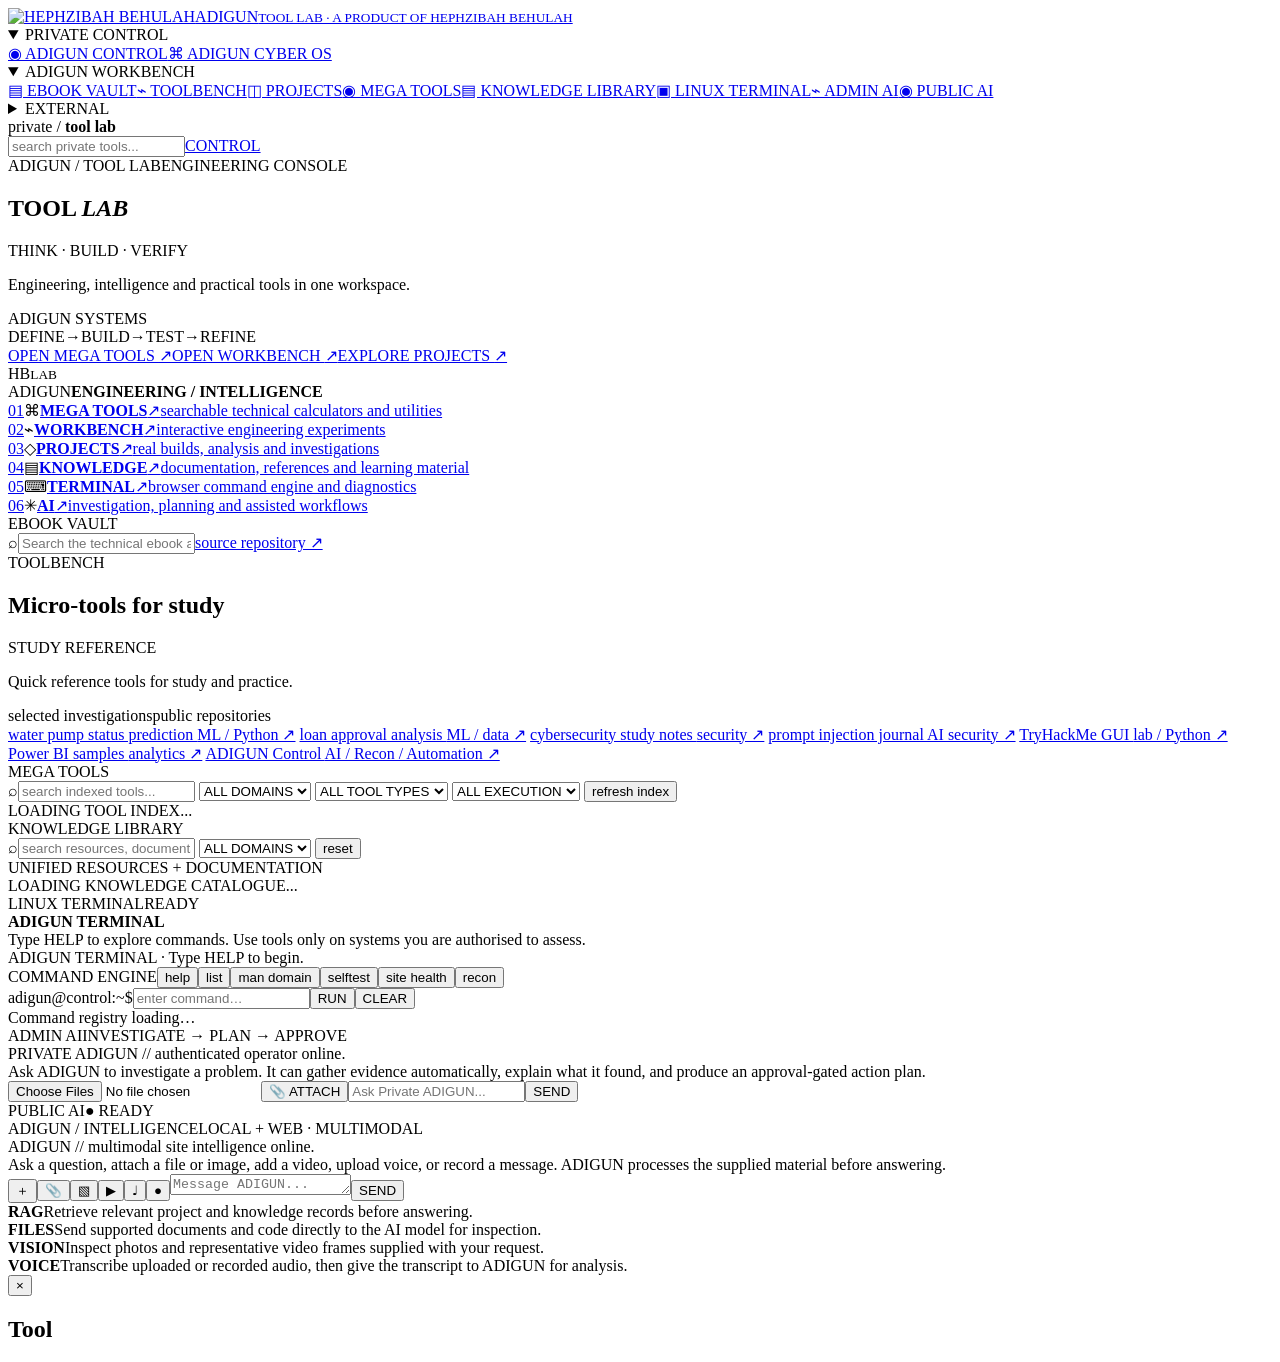
==== apps/admin/admin-tools.html @ a056a383 "Stage independent Adigun Control build" ====
<!doctype html>
<html lang="en">
<head>
<meta charset="utf-8"><meta name="viewport" content="width=device-width,initial-scale=1">
<title>ADIGUN Tool Lab | Hephzibah Behulah</title>
<meta name="robots" content="noindex,nofollow,noarchive">
<meta name="description" content="Private authenticated ADIGUN technical tool lab.">
<link rel="preconnect" href="https://fonts.googleapis.com"><link rel="preconnect" href="https://fonts.gstatic.com" crossorigin>
<link href="https://fonts.googleapis.com/css2?family=Inter:wght@400;500;600;700;800&family=JetBrains+Mono:wght@400;500;700&display=swap" rel="stylesheet">
<link rel="stylesheet" href="css/osint-redesign.css?v=20260925-11"><link rel="stylesheet" href="css/adigun-admin.css?v=20260926-1"><link rel="stylesheet" href="css/ai-lab.css?v=20261004-1"><link rel="stylesheet" href="css/hb-global-search.css?v=20260928-2"><link rel="stylesheet" href="css/hb-bot-chat.css?v=20261010-1">
<link rel="stylesheet" href="css/mobile-system.css?v=20261004-3"><link rel="stylesheet" href="css/progressive-disclosure.css?v=20261009-2">
<link rel="stylesheet" href="css/adigun-sidebar.css?v=20261010-1">
<link rel="stylesheet" href="css/tool-lab-layout.css?v=20261010-1"><link rel="stylesheet" href="css/tool-lab-sci-fi.css?v=20261011-1">
</head>
<body class="osint-redesign adigun-private-tools">
<div class="os-shell">
<aside class="os-sidebar"><a class="os-brand hb-product-lockup" href="/admin/" aria-label="HEPHZIBAH BEHULAH, ADIGUN Tool Lab"><span class="hb-company-wordmark"><img class="hb-company-logo" src="/_hb/hephzibah-behulah-official.jpg" alt="HEPHZIBAH BEHULAH"></span><span class="hb-brand-divider" aria-hidden="true"></span><span class="hb-product-wordmark">ADIGUN<small>TOOL LAB · A PRODUCT OF HEPHZIBAH BEHULAH</small></span></a>
<details class="os-nav-dropdown" data-nav-group="private-control" open><summary class="os-side-label">PRIVATE CONTROL</summary><nav class="os-nav"><a href="/admin/">◉ ADIGUN CONTROL</a><a href="/admin/cyber-os/">⌘ ADIGUN CYBER OS</a></nav></details>
<details class="os-nav-dropdown" data-nav-group="workbench" open><summary class="os-side-label">ADIGUN WORKBENCH</summary><nav class="os-nav">

<a class="active" href="#ebookVault">▤ EBOOK VAULT</a><a href="#toolbench">⌁ TOOLBENCH</a><a href="#projects">◫ PROJECTS</a><a href="#megaTools">◉ MEGA TOOLS</a><a href="#knowledgeLibrary">▤ KNOWLEDGE LIBRARY</a><a href="#terminal">▣ LINUX TERMINAL</a><a href="#operator">⌁ ADMIN AI</a><a href="#ai-agent">◉ PUBLIC AI</a>
</nav></details>
<details class="os-nav-dropdown" data-nav-group="external"><summary class="os-side-label">EXTERNAL</summary><nav class="os-nav">
<a href="https://hephzibahbehulah.com">← PUBLIC SITE</a><a href="https://github.com/HephzibahBehulah">◉ GitHub</a><a href="https://www.linkedin.com/in/isaacoluwoleadigun">in LinkedIn</a><a href="https://x.com/HephzibahBehulah">𝕏 X</a><a href="https://www.facebook.com/HephzibahBehulah">f Facebook</a><a href="https://gitbook.io/">▤ GitBook</a>
</nav></details>
</aside>
<main class="os-main"><header class="os-top"><div class="os-breadcrumb">private / <b>tool lab</b></div><div class="os-top-actions"><input id="globalResourceSearch" class="os-search" placeholder="search private tools..." aria-label="Search private tools"><a class="os-btn" href="/admin">CONTROL</a></div></header>
<div class="os-content" id="overview">
<section class="os-hero tool-lab-command-deck" aria-labelledby="toolLabHeading">
  <div class="tool-lab-hero-grid">
    <div class="os-panel tool-lab-identity">
      <div class="os-panel-head"><span>ADIGUN / TOOL LAB</span><span class="tool-lab-mark">ENGINEERING CONSOLE</span></div>
      <div class="os-panel-body">
        <div class="tool-lab-title-row">
          <div class="tool-lab-title-lockup"><h1 class="os-title" id="toolLabHeading">TOOL <em>LAB</em></h1></div>
          <div class="tool-lab-mission"><span class="tool-label">THINK · BUILD · VERIFY</span><p>Engineering, intelligence and practical tools in one workspace.</p><div class="tool-lab-orbit-tag"><span></span> ADIGUN SYSTEMS</div></div>
        </div>
        <div class="tool-lab-flow" aria-label="Workflow"><span>DEFINE</span><b>→</b><span>BUILD</span><b>→</b><span>TEST</span><b>→</b><span>REFINE</span></div>
        <div class="os-actions"><a class="os-btn primary" href="#megaTools">OPEN MEGA TOOLS <span aria-hidden="true">↗</span></a><a class="os-btn" href="#toolbench">OPEN WORKBENCH <span aria-hidden="true">↗</span></a><a class="os-btn" href="#projects">EXPLORE PROJECTS <span aria-hidden="true">↗</span></a></div>
      </div>
    </div>
    <aside class="os-panel tool-lab-instrument-panel" aria-label="Technical system illustration">
      <div class="tool-orbit-visual" aria-hidden="true"><div class="tool-orbit orbit-one"></div><div class="tool-orbit orbit-two"></div><div class="tool-orbit orbit-three"></div><div class="tool-orbit-core"><span>HB</span><small>LAB</small></div><i class="tool-orbit-node node-one"></i><i class="tool-orbit-node node-two"></i><i class="tool-orbit-node node-three"></i></div>
      <div class="tool-visual-caption"><span>ADIGUN</span><b>ENGINEERING / INTELLIGENCE</b></div>
    </aside>
  </div>
  <nav class="tool-lab-capability-grid" aria-label="Tool Lab destinations">
    <div class="tool-destination destination-cyan"><a class="tool-destination-index" href="#megaTools">01</a><span class="tool-destination-symbol" aria-hidden="true">⌘</span><a class="tool-destination-title" href="#megaTools"><b>MEGA TOOLS</b><span aria-hidden="true">↗</span></a><a class="tool-destination-description" href="#megaTools">searchable technical calculators and utilities</a></div>
    <div class="tool-destination destination-violet"><a class="tool-destination-index" href="#toolbench">02</a><span class="tool-destination-symbol" aria-hidden="true">⌁</span><a class="tool-destination-title" href="#toolbench"><b>WORKBENCH</b><span aria-hidden="true">↗</span></a><a class="tool-destination-description" href="#toolbench">interactive engineering experiments</a></div>
    <div class="tool-destination destination-green"><a class="tool-destination-index" href="#projects">03</a><span class="tool-destination-symbol" aria-hidden="true">◇</span><a class="tool-destination-title" href="#projects"><b>PROJECTS</b><span aria-hidden="true">↗</span></a><a class="tool-destination-description" href="#projects">real builds, analysis and investigations</a></div>
    <div class="tool-destination destination-blue"><a class="tool-destination-index" href="#knowledgeLibrary">04</a><span class="tool-destination-symbol" aria-hidden="true">▤</span><a class="tool-destination-title" href="#knowledgeLibrary"><b>KNOWLEDGE</b><span aria-hidden="true">↗</span></a><a class="tool-destination-description" href="#knowledgeLibrary">documentation, references and learning material</a></div>
    <div class="tool-destination destination-amber"><a class="tool-destination-index" href="#terminal">05</a><span class="tool-destination-symbol" aria-hidden="true">⌨</span><a class="tool-destination-title" href="#terminal"><b>TERMINAL</b><span aria-hidden="true">↗</span></a><a class="tool-destination-description" href="#terminal">browser command engine and diagnostics</a></div>
    <div class="tool-destination destination-pink"><a class="tool-destination-index" href="#operator">06</a><span class="tool-destination-symbol" aria-hidden="true">✳</span><a class="tool-destination-title" href="#operator"><b>AI</b><span aria-hidden="true">↗</span></a><a class="tool-destination-description" href="#operator">investigation, planning and assisted workflows</a></div>
  </nav>
</section>
<section class="resource-hub" id="ebookVault"><div class="os-panel"><div class="os-panel-head"><span>EBOOK VAULT</span><span id="ebookCount" style="display:none">indexing</span></div>
<div class="resource-controls"><label><span>⌕</span><input id="ebookSearch" placeholder="Search the technical ebook archive..."></label><a class="os-mini" href="https://github.com/HephzibahBehulah/Hacking-Security-Ebooks" target="_blank" rel="noopener">source repository ↗</a></div>
<div id="ebookGrid" class="ebook-grid"></div></div></section>

<section class="resource-hub" id="toolbench"><div class="os-panel"><div class="os-panel-head"><span>TOOLBENCH</span><span style="display:none">browser only</span></div><div class="os-panel-body"><div class="toolbench-intro"><div><h2>Micro-tools for study</h2><div class="hb-ref-label">STUDY REFERENCE</div><p>Quick reference tools for study and practice.</p></div><div id="microTools" class="micro-tools"></div></div></div></div></section>

<section class="hb-project-workspace os-grid" id="projects"><div class="os-panel"><div class="os-panel-head"><span>selected investigations</span><span>public repositories</span></div><div class="os-panel-body os-list">
<a class="os-item" href="https://github.com/HephzibahBehulah/Water-Pump-Status-Prediction-ML" target="_blank">water pump status prediction <span>ML / Python ↗</span></a>
<a class="os-item" href="https://github.com/HephzibahBehulah/ReDI2025_ML_Isaac_Loan_Approval_Project" target="_blank">loan approval analysis <span>ML / data ↗</span></a>
<a class="os-item" href="https://github.com/HephzibahBehulah/cybersecurity-study-notes" target="_blank">cybersecurity study notes <span>security ↗</span></a>
<a class="os-item" href="https://github.com/HephzibahBehulah/Prompt-Injection-Learning-Journal" target="_blank">prompt injection journal <span>AI security ↗</span></a>
<a class="os-item" href="https://github.com/HephzibahBehulah/Tryhackme-GUI" target="_blank">TryHackMe GUI <span>lab / Python ↗</span></a>
<a class="os-item" href="https://github.com/HephzibahBehulah/powerbi-desktop-samples" target="_blank">Power BI samples <span>analytics ↗</span></a>
<a class="os-item" href="/admin/">ADIGUN Control <span>AI / Recon / Automation ↗</span></a>
</div></div><div class="os-panel hb-workbench-panel"><div id="technicalWorkbench"></div></div>
</section>

<section class="os-panel mega-section" id="megaTools">
  <div class="os-panel-head"><span>MEGA TOOLS</span><span id="megaToolCount" style="display:none">loading...</span></div>
  <div class="resource-controls">
    <label><span>⌕</span><input id="megaToolSearch" placeholder="search indexed tools..." aria-label="Search mega tool index"></label>
    <select id="megaToolCategory" aria-label="Filter mega tools"><option value="all">ALL DOMAINS</option></select>
    <select id="megaToolType" aria-label="Filter mega tool type"><option value="all">ALL TOOL TYPES</option></select>
    <select id="megaToolExecution" aria-label="Filter mega tool execution"><option value="all">ALL EXECUTION</option></select>
    <button id="megaToolRefresh" class="os-mini" type="button">refresh index</button>
  </div>
    <div id="megaToolGrid" class="intel-grid"><div class="intel-empty">LOADING TOOL INDEX...</div></div>
</section>

<section class="os-panel mega-section" id="knowledgeLibrary">
  <div class="os-panel-head"><span>KNOWLEDGE LIBRARY</span><span id="docIndexCount" style="display:none">catalogue</span></div>
  <div class="resource-controls">
    <label><span>⌕</span><input id="docSearch" placeholder="search resources, documentation, OSINT, Linux, DFIR, OT, engineering..." aria-label="Search knowledge library"></label>
    <select id="docCategory"><option value="all">ALL DOMAINS</option></select>
    <button id="docReset" class="os-mini" type="button">reset</button>
  </div>
  <div class="hb-ref-label">UNIFIED RESOURCES + DOCUMENTATION</div>
  <div id="docGrid" class="intel-grid"><div class="intel-empty">LOADING KNOWLEDGE CATALOGUE...</div></div>
</section>

<section class="os-panel admin-section" id="terminal"><div class="os-panel-head"><span>LINUX TERMINAL</span><span id="terminalState">READY</span></div><div class="admin-terminal" aria-label="ADIGUN Control Terminal"><div class="admin-terminal-banner"><strong>ADIGUN TERMINAL</strong><br>Type HELP to explore commands. Use tools only on systems you are authorised to assess.</div><div id="adigunTerminal" class="admin-terminal-screen" role="log" aria-live="polite"><div class="admin-terminal-line system">ADIGUN TERMINAL · Type HELP to begin.</div></div><div class="admin-terminal-composer"><div class="admin-terminal-hints"><span>COMMAND ENGINE</span><button type="button" data-terminal-command="help">help</button><button type="button" data-terminal-command="list">list</button><button type="button" data-terminal-command="man domain">man domain</button><button type="button" data-terminal-command="selftest">selftest</button><button type="button" data-terminal-command="site health">site health</button><button type="button" data-terminal-command="recon">recon</button></div><div class="admin-terminal-input-row"><span class="admin-terminal-prompt">adigun@control:~$</span><input id="terminalCommand" class="admin-terminal-command" list="terminalCommands" placeholder="enter command…" autocomplete="off" spellcheck="false" aria-label="Terminal command"><datalist id="terminalCommands"></datalist><button class="os-btn primary" id="terminalRun" type="button">RUN</button><button class="os-btn" id="terminalClear" type="button">CLEAR</button></div><div class="admin-terminal-status" id="terminalMeta">Command registry loading…</div></div></div></section>

<section class="os-panel admin-section" id="operator"><div class="os-panel-head"><span>ADMIN AI</span><span>INVESTIGATE → PLAN → APPROVE</span></div><div class="admin-chat"><div class="admin-chat-messages" id="adminMessages"><div class="admin-chat-message system">PRIVATE ADIGUN // authenticated operator online.</div><div class="admin-chat-message assistant">Ask ADIGUN to investigate a problem. It can gather evidence automatically, explain what it found, and produce an approval-gated action plan.</div></div><div class="admin-attachments" id="adminAttachmentChips"></div><div class="admin-chat-input"><input id="adminAttachmentInput" type="file" multiple accept=".pdf,.doc,.docx,.txt,.md,.csv,.json,.log,.xml,.xlsx,.xls,.yaml,.yml,.js,.ts,.py,.html,.css,.sql,.sh,.png,.jpg,.jpeg,.webp,.gif"><button class="os-btn" id="adminAttach" type="button">📎 ATTACH</button><input id="adminInput" placeholder="Ask Private ADIGUN..." autocomplete="off"><button id="adminSend" class="os-btn primary" type="button">SEND</button></div></div></section>

<section class="os-panel ai-section admin-section" id="ai-agent"><div class="os-panel-head"><span>PUBLIC AI</span><span id="aiState">● READY</span></div><div class="ai-agent-grid"><div class="ai-console"><div class="ai-console-head"><span>ADIGUN / INTELLIGENCE</span><span>LOCAL + WEB · MULTIMODAL</span></div><div id="aiMessages" class="ai-messages"><div class="ai-message system">ADIGUN // multimodal site intelligence online.</div><div class="ai-message assistant">Ask a question, attach a file or image, add a video, upload voice, or record a message. ADIGUN processes the supplied material before answering.</div></div><div class="ai-composer"><div id="aiAttachmentChips" class="ai-attachment-chips" aria-live="polite"></div><div class="ai-input-row"><button id="aiAdd" class="ai-icon-btn" type="button" title="Add an attachment" aria-label="Add an attachment">＋</button><button id="aiFile" class="ai-icon-btn" type="button" title="Attach a file" aria-label="Attach a file">📎</button><button id="aiPhoto" class="ai-icon-btn" type="button" title="Attach a photo or image" aria-label="Attach a photo or image">▧</button><button id="aiVideo" class="ai-icon-btn" type="button" title="Attach a video" aria-label="Attach a video">▶</button><button id="aiVoice" class="ai-icon-btn" type="button" title="Attach voice or audio" aria-label="Attach voice or audio">♩</button><button id="aiRecord" class="ai-icon-btn record" type="button" title="Record a voice message" aria-label="Record a voice message">●</button><textarea id="aiInput" rows="1" placeholder="Message ADIGUN... attach files, photos or video, add voice, or record." autocomplete="off"></textarea><button id="aiSend" class="os-btn primary" type="button">SEND</button></div><input id="aiFileInput" type="file" hidden multiple accept=".pdf,.doc,.docx,.txt,.md,.csv,.json,.log,.xml,.xlsx,.xls,.yaml,.yml,.js,.ts,.py,.html,.css,.sql,.sh,.zip,.rtf,.odt,.ods,.ppt,.pptx"><input id="aiPhotoInput" type="file" hidden multiple accept="image/png,image/jpeg,image/webp,image/gif"><input id="aiVideoInput" type="file" hidden multiple accept="video/mp4,video/webm,video/quicktime,video/x-matroska"><input id="aiVoiceInput" type="file" hidden multiple accept="audio/*"></div></div><div class="ai-capabilities"><div class="ai-card"><b>RAG</b><span>Retrieve relevant project and knowledge records before answering.</span></div><div class="ai-card"><b>FILES</b><span>Send supported documents and code directly to the AI model for inspection.</span></div><div class="ai-card"><b>VISION</b><span>Inspect photos and representative video frames supplied with your request.</span></div><div class="ai-card"><b>VOICE</b><span>Transcribe uploaded or recorded audio, then give the transcript to ADIGUN for analysis.</span></div></div></div></section>
</div></main></div>
<div id="resourceToolModal" class="resource-tool-modal" aria-hidden="true"><div class="resource-tool-card"><button id="resourceToolClose" class="dialog-close">×</button><h2 id="resourceToolTitle">Tool</h2><div id="resourceToolBody"></div></div></div>
<script src="https://cdn.jsdelivr.net/npm/marked@18.0.14/lib/marked.umd.min.js"></script><script src="https://cdn.jsdelivr.net/npm/dompurify@3.4.16/dist/purify.min.js"></script><link rel="stylesheet" href="https://cdn.jsdelivr.net/npm/katex@0.18.9/dist/katex.min.css"><script src="https://cdn.jsdelivr.net/npm/katex@0.18.9/dist/katex.min.js"></script><script src="https://cdn.jsdelivr.net/npm/katex@0.18.9/dist/contrib/auto-render.min.js"></script><script src="js/adigun-renderer.js?v=20260926-1"></script><script src="js/adigun-memory.js?v=20261007-1"></script><script src="js/adigun-agent.js?v=20260926-1"></script><script src="js/hb-bot-chat.js?v=20261010-1"></script><script src="js/osint-redesign.js?v=20260925-12"></script><script src="js/global-search.js?v=20261009-2"></script><script src="js/terminal.js?v=20260925-2"></script><script src="js/terminal-expansion.js?v=20260925-1"></script><script src="js/technical-workbench.js?v=20261004-2"></script><script src="js/engineering-calculators-local.js?v=20261004-1"></script><script src="js/engineering-library.js?v=20261004-1"></script><script src="js/intelligence-map.js?v=20260924-1"></script><script src="js/mega-tools.js?v=20261009-5"></script><script src="js/intelligence-core.js?v=20261004-1"></script><script src="js/adigun-command-engine.js?v=20260930-3"></script><script src="js/adigun-admin.js?v=20261001-1"></script><script src="js/adigun-private-operator.js?v=20260930-3"></script><script src="js/adigun-terminal-controller-v2.js?v=20261001-1"></script><script src="js/ai-lab.js?v=20261004-1"></script>
<script src="js/language-system.js?v=20261024-1"></script>
<script src="js/progressive-disclosure.js?v=20261009-2"></script>
<script src="js/adigun-sidebar.js?v=20261010-1"></script>
</body></html>
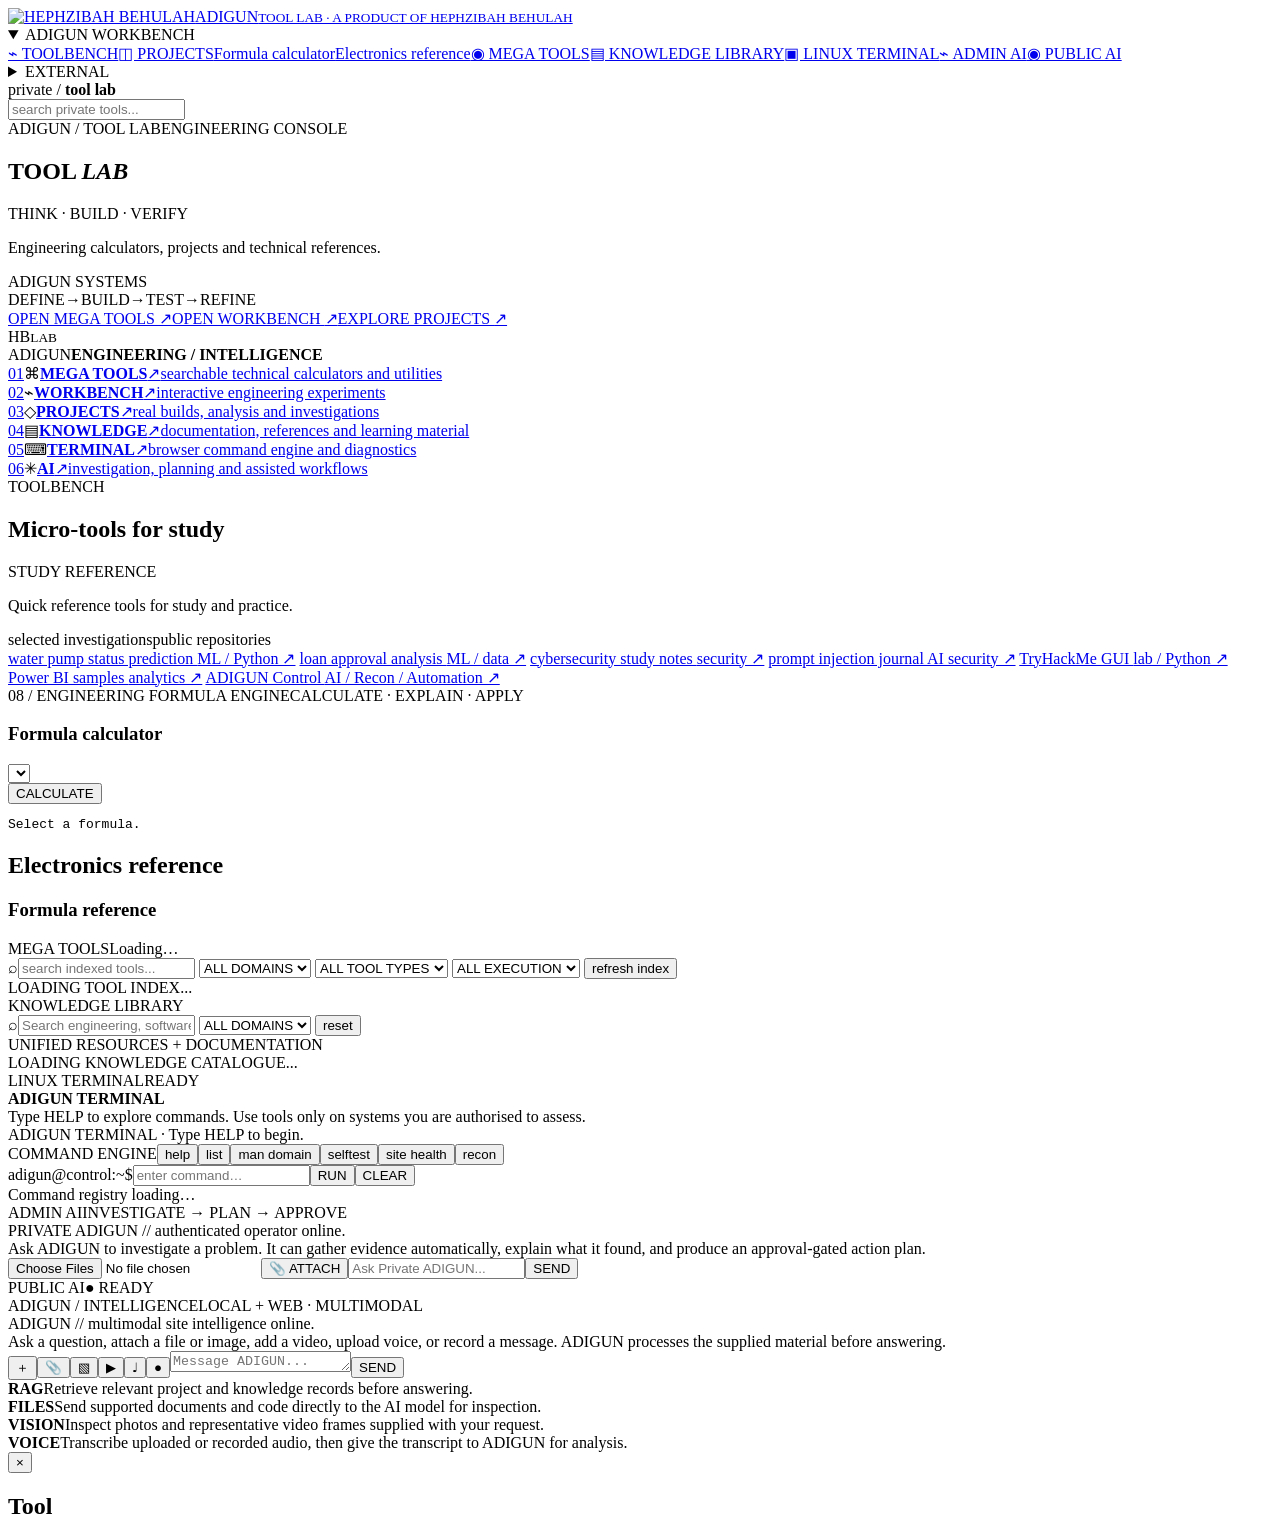
==== commit f083a120: "Unify Admin navigation and separate engineering and security catalogs" ====
--- a/apps/admin/admin-tools.html
+++ b/apps/admin/admin-tools.html
@@ -15,25 +15,24 @@
 <body class="osint-redesign adigun-private-tools">
 <div class="os-shell">
 <aside class="os-sidebar"><a class="os-brand hb-product-lockup" href="/admin/" aria-label="HEPHZIBAH BEHULAH, ADIGUN Tool Lab"><span class="hb-company-wordmark"><img class="hb-company-logo" src="/_hb/hephzibah-behulah-official.jpg" alt="HEPHZIBAH BEHULAH"></span><span class="hb-brand-divider" aria-hidden="true"></span><span class="hb-product-wordmark">ADIGUN<small>TOOL LAB · A PRODUCT OF HEPHZIBAH BEHULAH</small></span></a>
-<details class="os-nav-dropdown" data-nav-group="private-control" open><summary class="os-side-label">PRIVATE CONTROL</summary><nav class="os-nav"><a href="/admin/">◉ ADIGUN CONTROL</a><a href="/admin/cyber-os/">⌘ ADIGUN CYBER OS</a></nav></details>
 <details class="os-nav-dropdown" data-nav-group="workbench" open><summary class="os-side-label">ADIGUN WORKBENCH</summary><nav class="os-nav">
 
-<a class="active" href="#ebookVault">▤ EBOOK VAULT</a><a href="#toolbench">⌁ TOOLBENCH</a><a href="#projects">◫ PROJECTS</a><a href="#megaTools">◉ MEGA TOOLS</a><a href="#knowledgeLibrary">▤ KNOWLEDGE LIBRARY</a><a href="#terminal">▣ LINUX TERMINAL</a><a href="#operator">⌁ ADMIN AI</a><a href="#ai-agent">◉ PUBLIC AI</a>
+<a href="#toolbench">⌁ TOOLBENCH</a><a href="#projects">◫ PROJECTS</a><a href="#formulas">Formula calculator</a><a href="#engineering-reference">Electronics reference</a><a href="#megaTools">◉ MEGA TOOLS</a><a href="#knowledgeLibrary">▤ KNOWLEDGE LIBRARY</a><a href="#terminal">▣ LINUX TERMINAL</a><a href="#operator">⌁ ADMIN AI</a><a href="#ai-agent">◉ PUBLIC AI</a>
 </nav></details>
 <details class="os-nav-dropdown" data-nav-group="external"><summary class="os-side-label">EXTERNAL</summary><nav class="os-nav">
 <a href="https://hephzibahbehulah.com">← PUBLIC SITE</a><a href="https://github.com/HephzibahBehulah">◉ GitHub</a><a href="https://www.linkedin.com/in/isaacoluwoleadigun">in LinkedIn</a><a href="https://x.com/HephzibahBehulah">𝕏 X</a><a href="https://www.facebook.com/HephzibahBehulah">f Facebook</a><a href="https://gitbook.io/">▤ GitBook</a>
 </nav></details>
 </aside>
-<main class="os-main"><header class="os-top"><div class="os-breadcrumb">private / <b>tool lab</b></div><div class="os-top-actions"><input id="globalResourceSearch" class="os-search" placeholder="search private tools..." aria-label="Search private tools"><a class="os-btn" href="/admin">CONTROL</a></div></header>
+<main class="os-main"><header class="os-top"><div class="os-breadcrumb">private / <b>tool lab</b></div><div class="os-top-actions"><input id="globalResourceSearch" class="os-search" placeholder="search private tools..." aria-label="Search private tools"></div></header>
 <div class="os-content" id="overview">
-<section class="os-hero tool-lab-command-deck" aria-labelledby="toolLabHeading">
+<section class="os-hero tool-lab-command-deck" id="tool-lab-overview" aria-labelledby="toolLabHeading">
   <div class="tool-lab-hero-grid">
     <div class="os-panel tool-lab-identity">
       <div class="os-panel-head"><span>ADIGUN / TOOL LAB</span><span class="tool-lab-mark">ENGINEERING CONSOLE</span></div>
       <div class="os-panel-body">
         <div class="tool-lab-title-row">
           <div class="tool-lab-title-lockup"><h1 class="os-title" id="toolLabHeading">TOOL <em>LAB</em></h1></div>
-          <div class="tool-lab-mission"><span class="tool-label">THINK · BUILD · VERIFY</span><p>Engineering, intelligence and practical tools in one workspace.</p><div class="tool-lab-orbit-tag"><span></span> ADIGUN SYSTEMS</div></div>
+          <div class="tool-lab-mission"><span class="tool-label">THINK · BUILD · VERIFY</span><p>Engineering calculators, projects and technical references.</p><div class="tool-lab-orbit-tag"><span></span> ADIGUN SYSTEMS</div></div>
         </div>
         <div class="tool-lab-flow" aria-label="Workflow"><span>DEFINE</span><b>→</b><span>BUILD</span><b>→</b><span>TEST</span><b>→</b><span>REFINE</span></div>
         <div class="os-actions"><a class="os-btn primary" href="#megaTools">OPEN MEGA TOOLS <span aria-hidden="true">↗</span></a><a class="os-btn" href="#toolbench">OPEN WORKBENCH <span aria-hidden="true">↗</span></a><a class="os-btn" href="#projects">EXPLORE PROJECTS <span aria-hidden="true">↗</span></a></div>
@@ -53,9 +52,7 @@
     <div class="tool-destination destination-pink"><a class="tool-destination-index" href="#operator">06</a><span class="tool-destination-symbol" aria-hidden="true">✳</span><a class="tool-destination-title" href="#operator"><b>AI</b><span aria-hidden="true">↗</span></a><a class="tool-destination-description" href="#operator">investigation, planning and assisted workflows</a></div>
   </nav>
 </section>
-<section class="resource-hub" id="ebookVault"><div class="os-panel"><div class="os-panel-head"><span>EBOOK VAULT</span><span id="ebookCount" style="display:none">indexing</span></div>
-<div class="resource-controls"><label><span>⌕</span><input id="ebookSearch" placeholder="Search the technical ebook archive..."></label><a class="os-mini" href="https://github.com/HephzibahBehulah/Hacking-Security-Ebooks" target="_blank" rel="noopener">source repository ↗</a></div>
-<div id="ebookGrid" class="ebook-grid"></div></div></section>
+
 
 <section class="resource-hub" id="toolbench"><div class="os-panel"><div class="os-panel-head"><span>TOOLBENCH</span><span style="display:none">browser only</span></div><div class="os-panel-body"><div class="toolbench-intro"><div><h2>Micro-tools for study</h2><div class="hb-ref-label">STUDY REFERENCE</div><p>Quick reference tools for study and practice.</p></div><div id="microTools" class="micro-tools"></div></div></div></div></section>
 
@@ -70,8 +67,10 @@
 </div></div><div class="os-panel hb-workbench-panel"><div id="technicalWorkbench"></div></div>
 </section>
 
-<section class="os-panel mega-section" id="megaTools">
-  <div class="os-panel-head"><span>MEGA TOOLS</span><span id="megaToolCount" style="display:none">loading...</span></div>
+<section class="os-panel" id="formulas"><div class="os-panel-head"><span>08 / ENGINEERING FORMULA ENGINE</span><span>CALCULATE · EXPLAIN · APPLY</span></div><div class="formula-layout"><div id="formulaGrid" class="cyber-grid"></div><div class="calculator"><h3>Formula calculator</h3><select id="formulaSelect"></select><div id="formulaInputs"></div><button class="os-btn primary" id="calculateFormula">CALCULATE</button><pre id="formulaResult">Select a formula.</pre></div></div></section>
+<section class="os-panel" id="engineering-reference"><h2>Electronics reference</h2><div id="engineeringConcepts"></div><h3>Formula reference</h3><div id="formulaReference"></div></section>
+<section class="os-panel mega-section" id="megaTools" data-catalog-scope="tool-lab">
+  <div class="os-panel-head"><span>MEGA TOOLS</span><span id="megaToolCount" role="status">Loading…</span></div>
   <div class="resource-controls">
     <label><span>⌕</span><input id="megaToolSearch" placeholder="search indexed tools..." aria-label="Search mega tool index"></label>
     <select id="megaToolCategory" aria-label="Filter mega tools"><option value="all">ALL DOMAINS</option></select>
@@ -85,7 +84,7 @@
 <section class="os-panel mega-section" id="knowledgeLibrary">
   <div class="os-panel-head"><span>KNOWLEDGE LIBRARY</span><span id="docIndexCount" style="display:none">catalogue</span></div>
   <div class="resource-controls">
-    <label><span>⌕</span><input id="docSearch" placeholder="search resources, documentation, OSINT, Linux, DFIR, OT, engineering..." aria-label="Search knowledge library"></label>
+    <label><span>⌕</span><input id="docSearch" placeholder="Search engineering, software and data references" aria-label="Search knowledge library"></label>
     <select id="docCategory"><option value="all">ALL DOMAINS</option></select>
     <button id="docReset" class="os-mini" type="button">reset</button>
   </div>
@@ -99,10 +98,10 @@
 
 <section class="os-panel ai-section admin-section" id="ai-agent"><div class="os-panel-head"><span>PUBLIC AI</span><span id="aiState">● READY</span></div><div class="ai-agent-grid"><div class="ai-console"><div class="ai-console-head"><span>ADIGUN / INTELLIGENCE</span><span>LOCAL + WEB · MULTIMODAL</span></div><div id="aiMessages" class="ai-messages"><div class="ai-message system">ADIGUN // multimodal site intelligence online.</div><div class="ai-message assistant">Ask a question, attach a file or image, add a video, upload voice, or record a message. ADIGUN processes the supplied material before answering.</div></div><div class="ai-composer"><div id="aiAttachmentChips" class="ai-attachment-chips" aria-live="polite"></div><div class="ai-input-row"><button id="aiAdd" class="ai-icon-btn" type="button" title="Add an attachment" aria-label="Add an attachment">＋</button><button id="aiFile" class="ai-icon-btn" type="button" title="Attach a file" aria-label="Attach a file">📎</button><button id="aiPhoto" class="ai-icon-btn" type="button" title="Attach a photo or image" aria-label="Attach a photo or image">▧</button><button id="aiVideo" class="ai-icon-btn" type="button" title="Attach a video" aria-label="Attach a video">▶</button><button id="aiVoice" class="ai-icon-btn" type="button" title="Attach voice or audio" aria-label="Attach voice or audio">♩</button><button id="aiRecord" class="ai-icon-btn record" type="button" title="Record a voice message" aria-label="Record a voice message">●</button><textarea id="aiInput" rows="1" placeholder="Message ADIGUN... attach files, photos or video, add voice, or record." autocomplete="off"></textarea><button id="aiSend" class="os-btn primary" type="button">SEND</button></div><input id="aiFileInput" type="file" hidden multiple accept=".pdf,.doc,.docx,.txt,.md,.csv,.json,.log,.xml,.xlsx,.xls,.yaml,.yml,.js,.ts,.py,.html,.css,.sql,.sh,.zip,.rtf,.odt,.ods,.ppt,.pptx"><input id="aiPhotoInput" type="file" hidden multiple accept="image/png,image/jpeg,image/webp,image/gif"><input id="aiVideoInput" type="file" hidden multiple accept="video/mp4,video/webm,video/quicktime,video/x-matroska"><input id="aiVoiceInput" type="file" hidden multiple accept="audio/*"></div></div><div class="ai-capabilities"><div class="ai-card"><b>RAG</b><span>Retrieve relevant project and knowledge records before answering.</span></div><div class="ai-card"><b>FILES</b><span>Send supported documents and code directly to the AI model for inspection.</span></div><div class="ai-card"><b>VISION</b><span>Inspect photos and representative video frames supplied with your request.</span></div><div class="ai-card"><b>VOICE</b><span>Transcribe uploaded or recorded audio, then give the transcript to ADIGUN for analysis.</span></div></div></div></section>
 </div></main></div>
-<div id="resourceToolModal" class="resource-tool-modal" aria-hidden="true"><div class="resource-tool-card"><button id="resourceToolClose" class="dialog-close">×</button><h2 id="resourceToolTitle">Tool</h2><div id="resourceToolBody"></div></div></div>
+<div id="resourceToolModal" role="dialog" aria-modal="true" aria-labelledby="resourceToolTitle" class="resource-tool-modal" aria-hidden="true"><div class="resource-tool-card"><button id="resourceToolClose" type="button" aria-label="Close tool" class="dialog-close">×</button><h2 id="resourceToolTitle">Tool</h2><div id="resourceToolBody"></div></div></div>
 <script src="https://cdn.jsdelivr.net/npm/marked@18.0.14/lib/marked.umd.min.js"></script><script src="https://cdn.jsdelivr.net/npm/dompurify@3.4.16/dist/purify.min.js"></script><link rel="stylesheet" href="https://cdn.jsdelivr.net/npm/katex@0.18.9/dist/katex.min.css"><script src="https://cdn.jsdelivr.net/npm/katex@0.18.9/dist/katex.min.js"></script><script src="https://cdn.jsdelivr.net/npm/katex@0.18.9/dist/contrib/auto-render.min.js"></script><script src="js/adigun-renderer.js?v=20260926-1"></script><script src="js/adigun-memory.js?v=20261007-1"></script><script src="js/adigun-agent.js?v=20260926-1"></script><script src="js/hb-bot-chat.js?v=20261010-1"></script><script src="js/osint-redesign.js?v=20260925-12"></script><script src="js/global-search.js?v=20261009-2"></script><script src="js/terminal.js?v=20260925-2"></script><script src="js/terminal-expansion.js?v=20260925-1"></script><script src="js/technical-workbench.js?v=20261004-2"></script><script src="js/engineering-calculators-local.js?v=20261004-1"></script><script src="js/engineering-library.js?v=20261004-1"></script><script src="js/intelligence-map.js?v=20260924-1"></script><script src="js/mega-tools.js?v=20261009-5"></script><script src="js/intelligence-core.js?v=20261004-1"></script><script src="js/adigun-command-engine.js?v=20260930-3"></script><script src="js/adigun-admin.js?v=20261001-1"></script><script src="js/adigun-private-operator.js?v=20260930-3"></script><script src="js/adigun-terminal-controller-v2.js?v=20261001-1"></script><script src="js/ai-lab.js?v=20261004-1"></script>
 <script src="js/language-system.js?v=20261024-1"></script>
 <script src="js/progressive-disclosure.js?v=20261009-2"></script>
 <script src="js/adigun-sidebar.js?v=20261010-1"></script>
-</body></html>
+<script src="js/engineering-reference.js" defer></script></body></html>
 
